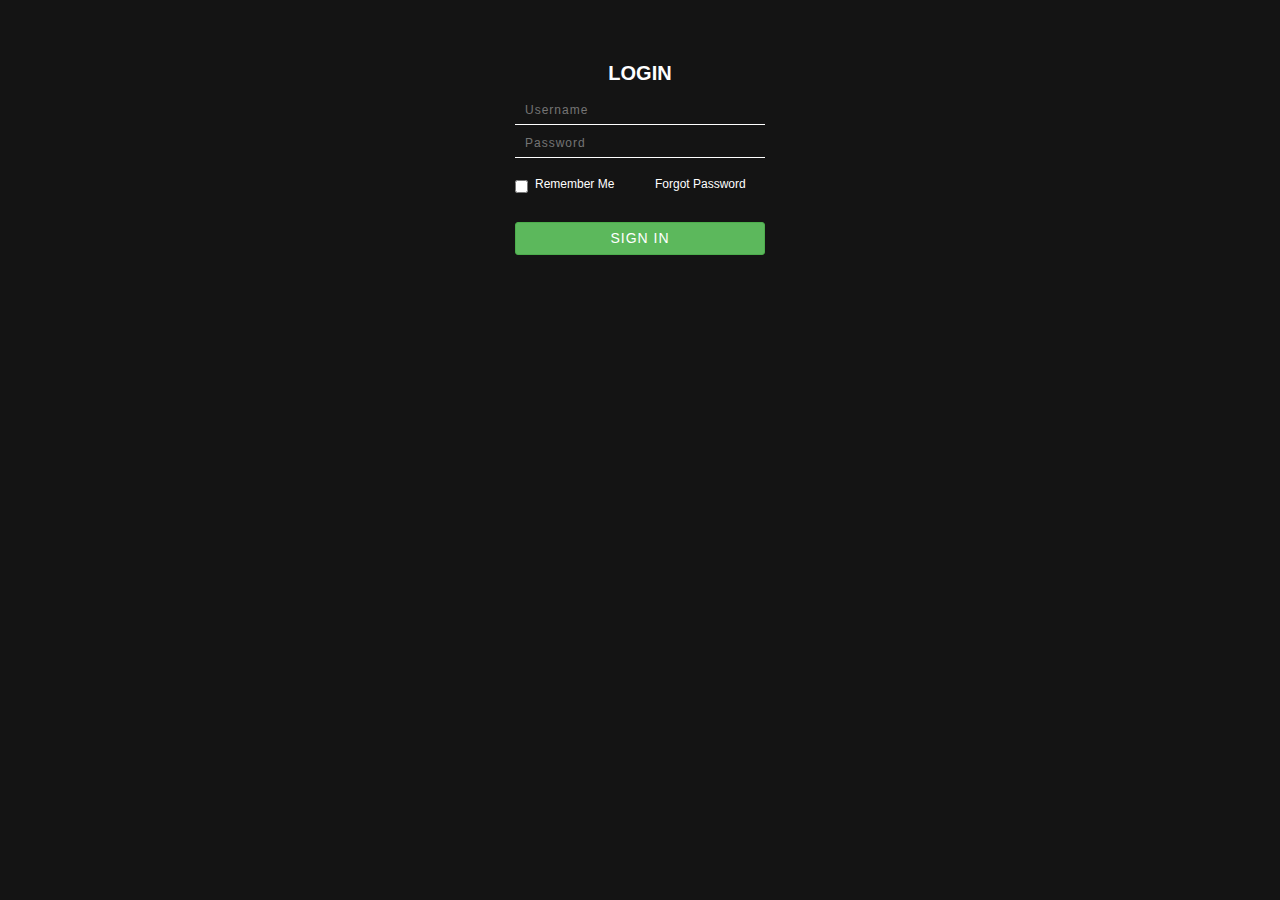
==== login.html @ 86f3b0cc "first commit" ====
<!DOCTYPE html>
<head>
  <title>Bootstrap Example</title>
  <meta charset="utf-8">
  <meta name="viewport" content="width=device-width, initial-scale=1">
  <link rel="stylesheet" href="https://maxcdn.bootstrapcdn.com/bootstrap/3.3.7/css/bootstrap.min.css">
  <script src="https://ajax.googleapis.com/ajax/libs/jquery/3.1.1/jquery.min.js"></script>
  <script src="https://maxcdn.bootstrapcdn.com/bootstrap/3.3.7/js/bootstrap.min.js"></script>
  <link rel="stylesheet" type="text/css" href="style/style.css">
</head>
<body>

<div class="container">
    <div class="row">
        <div class="col-xs-12">
            <div class="wrap">
                <p class="form-title">Login</p>
                <form class="login">
                <input type="text" placeholder="Username" />
                <input type="password" placeholder="Password" />
                <div class="remember-forgot">
                    <div class="row">
                        <div class="col-xs-6">
                            <div class="checkbox">
                                <label>
                                    <input type="checkbox" />
                                    Remember Me
                                </label>
                            </div>
                        </div>
                        <div class="col-xs-6 forgot-pass-content">
                            <a href="#" class="forgot-pass">Forgot Password</a>
                        </div>
                    </div>
                </div>
                <input type="submit" value="Sign In" class="btn btn-success btn-sm" />
                </form>
            </div>
        </div>
    </div>
</div>

</body>
</html>
---- style/style.css ----
body
{
    padding: 0;
    margin: 0;
	background-color: #141414;
}

.wrap
{
    width: 100%;
    min-height: 100%;
    position: absolute;
    top: 0; left: 0;
    z-index: 99;
}

p.form-title
{
    font-size: 20px;
    font-weight: 600;
    text-align: center;
    color: #FFFFFF;
    margin-top: 5%;
    text-transform: uppercase;
}

form
{
    width: 250px;
    margin: 0 auto;
}

form.login input[type="text"], form.login input[type="password"]
{
    width: 100%;
    margin: 0;
    padding: 5px 10px;
    background: 0; border: 0;
    border-bottom: 1px solid #FFFFFF;
    outline: 0;
    font-size: 12px;
    font-weight: 400;
    letter-spacing: 1px;
    margin-bottom: 5px;
    color: #FFFFFF;
}

form.login input[type="submit"]
{
    width: 100%;
    font-size: 14px;
    text-transform: uppercase;
    font-weight: 500;
    margin-top: 16px;
    outline: 0;
    cursor: pointer;
    letter-spacing: 1px;
}

form.login input[type="submit"]:hover
{
    transition: background-color 0.5s ease;
}

form.login .remember-forgot
{	
	float: left;
    width: 100%;
    margin: 0 auto;
}
form.login .forgot-pass-content
{
    min-height: 20px;
    margin-top: 10px;
    margin-bottom: 10px;
}
form.login label, form.login a
{
    font-size: 12px;
    font-weight: 400;
    color: #FFFFFF;
}

form.login a
{
    transition: color 0.5s ease;
}

form.login a:hover
{
    color: #2ecc71;
}
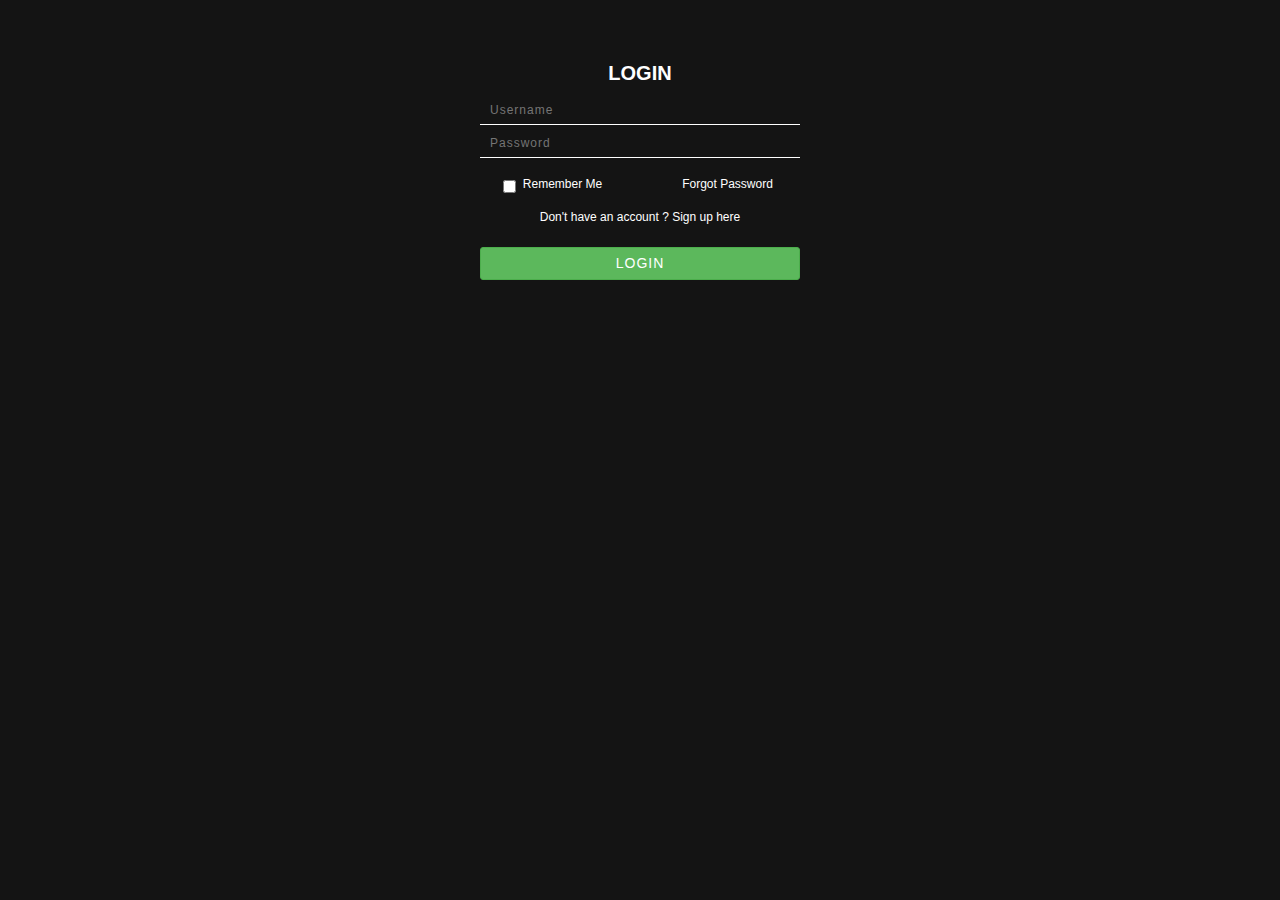
==== commit 0e878e19: "Add files via upload" ====
--- a/login.html
+++ b/login.html
@@ -1,45 +1,48 @@
-<!DOCTYPE html>
-<head>
-  <title>Bootstrap Example</title>
-  <meta charset="utf-8">
-  <meta name="viewport" content="width=device-width, initial-scale=1">
-  <link rel="stylesheet" href="https://maxcdn.bootstrapcdn.com/bootstrap/3.3.7/css/bootstrap.min.css">
-  <script src="https://ajax.googleapis.com/ajax/libs/jquery/3.1.1/jquery.min.js"></script>
-  <script src="https://maxcdn.bootstrapcdn.com/bootstrap/3.3.7/js/bootstrap.min.js"></script>
-  <link rel="stylesheet" type="text/css" href="style/style.css">
-</head>
-<body>
-
-<div class="container">
-    <div class="row">
-        <div class="col-xs-12">
-            <div class="wrap">
-                <p class="form-title">Login</p>
-                <form class="login">
-                <input type="text" placeholder="Username" />
-                <input type="password" placeholder="Password" />
-                <div class="remember-forgot">
-                    <div class="row">
-                        <div class="col-xs-6">
-                            <div class="checkbox">
-                                <label>
-                                    <input type="checkbox" />
-                                    Remember Me
-                                </label>
-                            </div>
-                        </div>
-                        <div class="col-xs-6 forgot-pass-content">
-                            <a href="#" class="forgot-pass">Forgot Password</a>
-                        </div>
-                    </div>
-                </div>
-                <input type="submit" value="Sign In" class="btn btn-success btn-sm" />
-                </form>
-            </div>
-        </div>
-    </div>
-</div>
-
-</body>
-</html>
-
+<!DOCTYPE html>
+<head>
+  <title>Beatbop</title>
+  <meta charset="utf-8">
+  <meta name="viewport" content="width=device-width, initial-scale=1">
+  <link rel="stylesheet" href="https://maxcdn.bootstrapcdn.com/bootstrap/3.3.7/css/bootstrap.min.css">
+  <script src="https://ajax.googleapis.com/ajax/libs/jquery/3.1.1/jquery.min.js"></script>
+  <script src="https://maxcdn.bootstrapcdn.com/bootstrap/3.3.7/js/bootstrap.min.js"></script>
+  <link rel="stylesheet" type="text/css" href="style/style.css">
+</head>
+<body>
+
+<div class="container">
+    <div class="row">
+        <div class="col-xs-12">
+            <div class="wrap">
+                <p class="form-title">Login</p>
+                <form class="login">
+                <input type="text" placeholder="Username" />
+                <input type="password" placeholder="Password" />
+                <div class="remember-forgot">
+                    <div class="row">
+                        <div class="col-xs-6">
+                            <div class="checkbox">
+                                <label>
+                                    <input type="checkbox" />
+                                    Remember Me
+                                </label>
+                            </div>
+                        </div>
+                        <div class="col-xs-6 forgot-pass-content">
+                            <a href="#" class="forgot-pass">Forgot Password</a>
+                        </div>
+                        <div class="col-xs-12 sign-up-alert">
+                        	<label>Don't have an account ? <a href="signup.html">Sign up here</a></label>
+                        </div>
+                    </div>
+                </div>
+                <input type="submit" value="Login" class="btn btn-success btn-sm" />
+                </form>
+            </div>
+        </div>
+    </div>
+</div>
+
+</body>
+</html>
+
--- a/style/style.css
+++ b/style/style.css
@@ -1,94 +1,99 @@
-body
-{
-    padding: 0;
-    margin: 0;
-	background-color: #141414;
-}
-
-.wrap
-{
-    width: 100%;
-    min-height: 100%;
-    position: absolute;
-    top: 0; left: 0;
-    z-index: 99;
-}
-
-p.form-title
-{
-    font-size: 20px;
-    font-weight: 600;
-    text-align: center;
-    color: #FFFFFF;
-    margin-top: 5%;
-    text-transform: uppercase;
-}
-
-form
-{
-    width: 250px;
-    margin: 0 auto;
-}
-
-form.login input[type="text"], form.login input[type="password"]
-{
-    width: 100%;
-    margin: 0;
-    padding: 5px 10px;
-    background: 0; border: 0;
-    border-bottom: 1px solid #FFFFFF;
-    outline: 0;
-    font-size: 12px;
-    font-weight: 400;
-    letter-spacing: 1px;
-    margin-bottom: 5px;
-    color: #FFFFFF;
-}
-
-form.login input[type="submit"]
-{
-    width: 100%;
-    font-size: 14px;
-    text-transform: uppercase;
-    font-weight: 500;
-    margin-top: 16px;
-    outline: 0;
-    cursor: pointer;
-    letter-spacing: 1px;
-}
-
-form.login input[type="submit"]:hover
-{
-    transition: background-color 0.5s ease;
-}
-
-form.login .remember-forgot
-{	
-	float: left;
-    width: 100%;
-    margin: 0 auto;
-}
-form.login .forgot-pass-content
-{
-    min-height: 20px;
-    margin-top: 10px;
-    margin-bottom: 10px;
-}
-form.login label, form.login a
-{
-    font-size: 12px;
-    font-weight: 400;
-    color: #FFFFFF;
-}
-
-form.login a
-{
-    transition: color 0.5s ease;
-}
-
-form.login a:hover
-{
-    color: #2ecc71;
-}
-
-
+body
+{
+    padding: 0;
+    margin: 0;
+	background-color: #141414;
+}
+
+.wrap
+{
+    width: 100%;
+    min-height: 100%;
+    position: absolute;
+    top: 0; left: 0;
+    z-index: 99;
+}
+
+p.form-title
+{
+    font-size: 20px;
+    font-weight: 600;
+    text-align: center;
+    color: #FFFFFF;
+    margin-top: 5%;
+    text-transform: uppercase;
+}
+
+form
+{
+    width: 320px;
+    margin: 0 auto;
+}
+
+form.login input[type="text"], form.login input[type="password"]
+{
+    width: 100%;
+    margin: 0;
+    padding: 5px 10px;
+    background: 0; border: 0;
+    border-bottom: 1px solid #FFFFFF;
+    outline: 0;
+    font-size: 12px;
+    font-weight: 400;
+    letter-spacing: 1px;
+    margin-bottom: 5px;
+    color: #FFFFFF;
+}
+
+form.login input[type="submit"]
+{
+    width: 100%;
+    font-size: 14px;
+    text-transform: uppercase;
+    font-weight: 500;
+    margin-top: 16px;
+    outline: 0;
+    cursor: pointer;
+    letter-spacing: 1px;
+}
+
+form.login input[type="submit"]:hover
+{
+    transition: background-color 0.5s ease;
+}
+
+form.login .remember-forgot
+{	
+	float: left;
+    width: 100%;
+    margin: 0 auto;
+    text-align: center;
+}
+form.login .forgot-pass-content
+{
+    min-height: 20px;
+    margin-top: 10px;
+    margin-bottom: 10px;
+}
+form.login label, form.login a
+{
+    font-size: 12px;
+    font-weight: 400;
+    color: #FFFFFF;
+}
+
+form.login .sign-up-alert {
+	text-align: center;
+}
+
+form.login a
+{
+    transition: color 0.5s ease;
+}
+
+form.login a:hover
+{
+    color: #2ecc71;
+}
+
+
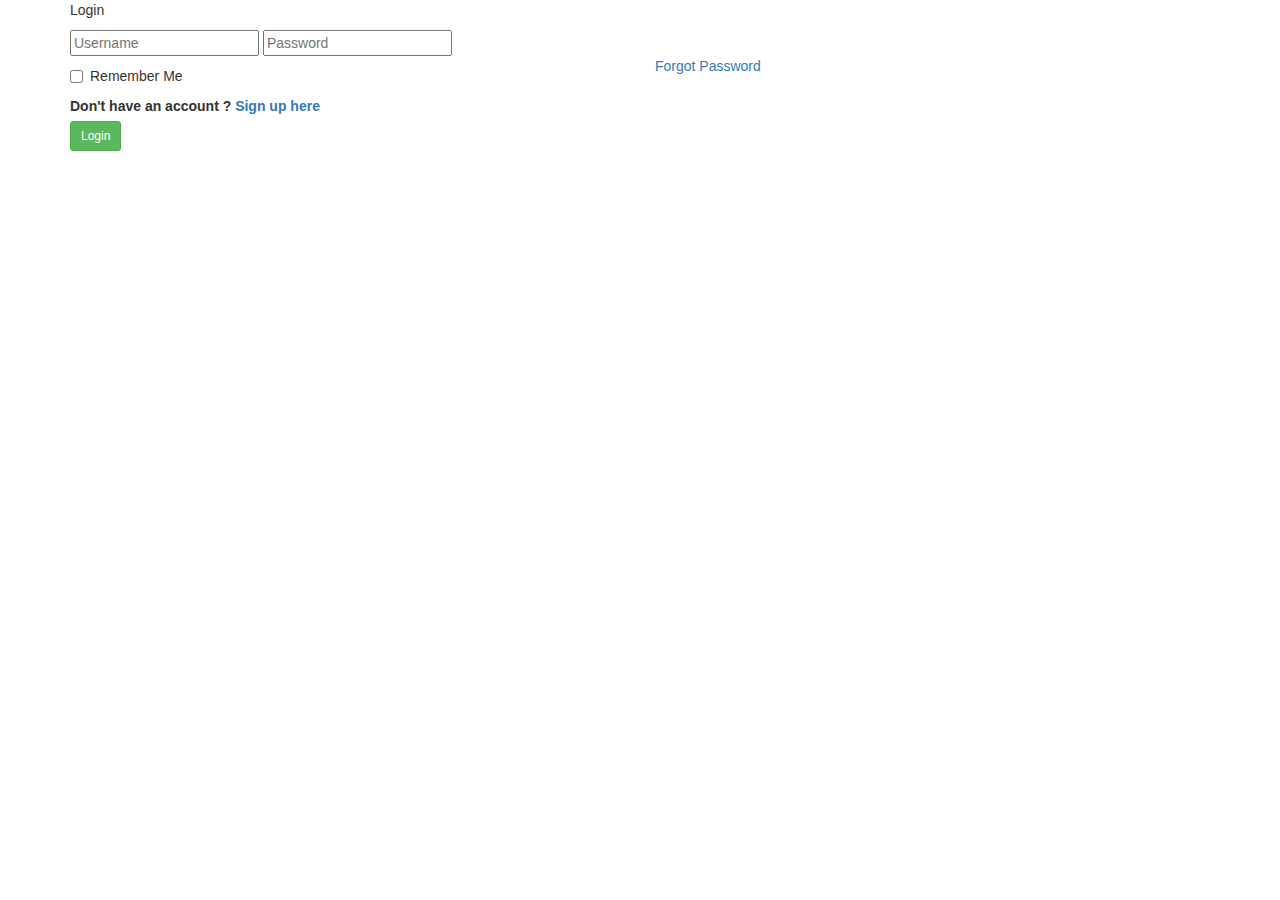
==== commit 4536f575: "Add files via upload" ====
--- a/login.html
+++ b/login.html
@@ -6,7 +6,7 @@
   <link rel="stylesheet" href="https://maxcdn.bootstrapcdn.com/bootstrap/3.3.7/css/bootstrap.min.css">
   <script src="https://ajax.googleapis.com/ajax/libs/jquery/3.1.1/jquery.min.js"></script>
   <script src="https://maxcdn.bootstrapcdn.com/bootstrap/3.3.7/js/bootstrap.min.js"></script>
-  <link rel="stylesheet" type="text/css" href="style/style.css">
+  <link rel="stylesheet" type="text/css" href="style/register-style.css">
 </head>
 <body>
 
